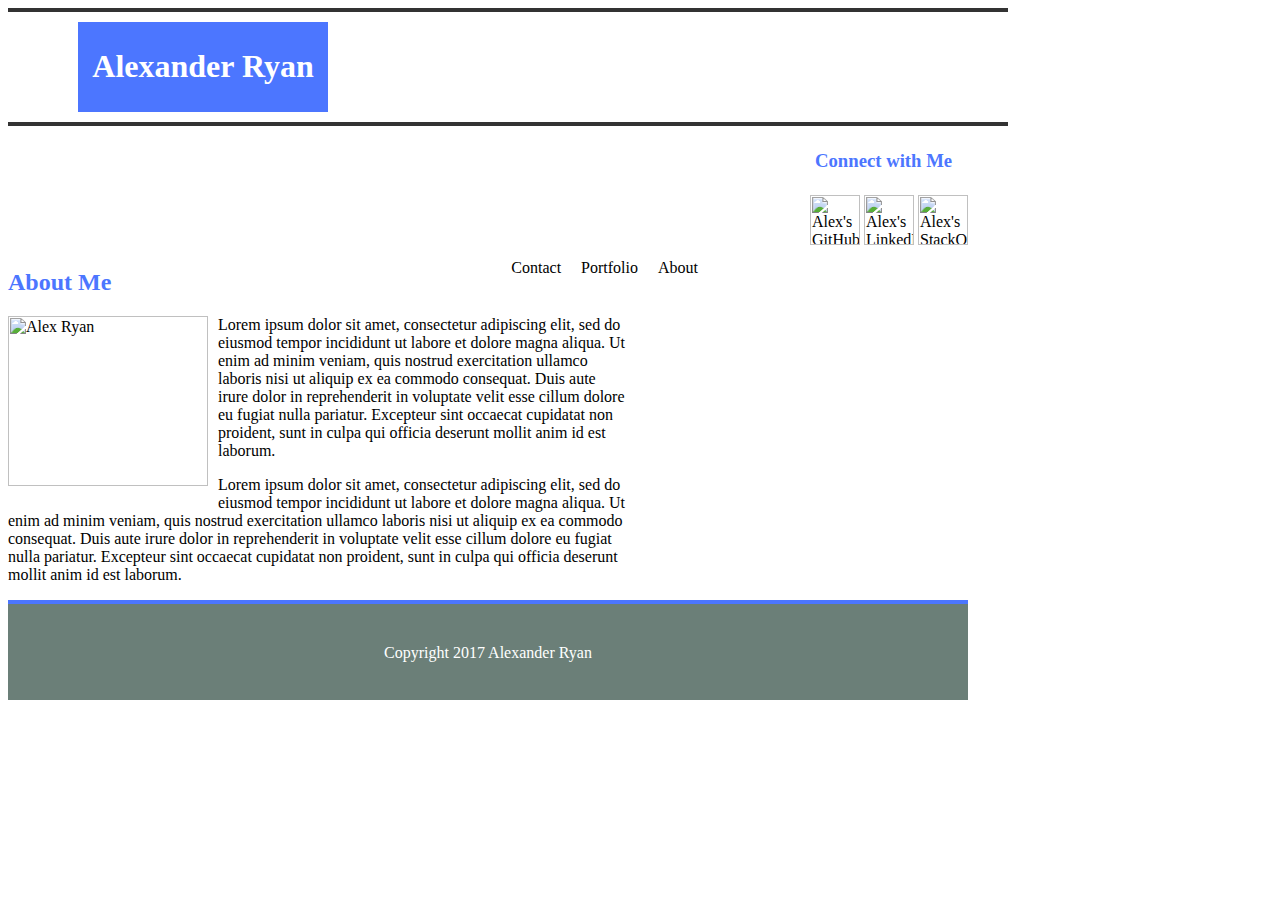
==== index.html @ 32ceee13 "initial push" ====
<html lang="en-us">
	<head http-equiv= "Content-Type" content="text/html; charset-UTF-8">
	<link rel="stylesheet" type="text/css" href="assets/css/style.css">
		<title> Alexander Ryan Portfolio </title>
	</head>

<body>
	<div class=".header">
	<div class="header">
		<div id="namebox">
    <div class="your_name">
			<h1> Alexander Ryan </h1>
		</div>
    </div>
    </div>
	</div>
    <div class="clearfix">
		<div class="connect">
			<h3> Connect with Me </h3>
			<div class="iconLinks">
				<img src="assets/images/GitHub.png" alt="Alex's GitHub" style="height: 50px; width: 50px;">
				<img src="assets/images/LinkedIn.png" alt="Alex's LinkedIn" style="height: 50px; width: 50px;">
				<img src="assets/images/StackOverflow.png" alt="Alex's StackOverflow" style="height: 50px; width: 50px;">
			</div>
		</div>
	</div>

		

	<div class="clearfix">	
    <div class="aboutme">

    <div class="nav">
			<ul>
				<li> About </li>
				<li> Portfolio </li>
				<li> Contact </li>
			</ul>	
		</div>
	</div>

    <h2> About Me </h2>
			<img src="assets/images/ProfilePic.jpg" alt="Alex Ryan" class="profilepicture" style="width: 200px; height: 170px;">
		
			<p> Lorem ipsum dolor sit amet, consectetur adipiscing elit, sed do eiusmod tempor incididunt ut labore et dolore magna aliqua. Ut enim ad minim veniam, quis nostrud exercitation ullamco laboris nisi ut aliquip ex ea commodo consequat. Duis aute irure dolor in reprehenderit in voluptate velit esse cillum dolore eu fugiat nulla pariatur. Excepteur sint occaecat cupidatat non proident, sunt in culpa qui officia deserunt mollit anim id est laborum.
			</p>
      			<p> Lorem ipsum dolor sit amet, consectetur adipiscing elit, sed do eiusmod tempor incididunt ut labore et dolore magna aliqua. Ut enim ad minim veniam, quis nostrud exercitation ullamco laboris nisi ut aliquip ex ea commodo consequat. Duis aute irure dolor in reprehenderit in voluptate velit esse cillum dolore eu fugiat nulla pariatur. Excepteur sint occaecat cupidatat non proident, sunt in culpa qui officia deserunt mollit anim id est laborum.
            </p>
		</div>
	
	<div class="footer">
		<footer> Copyright 2017 Alexander Ryan </footer>
	</div>

</body>
</html>
---- assets/css/style.css ----
html { 
  background-image: url(./assets/images/gradient) no-repeat center center fixed; 
  -webkit-background-size: cover;
  -moz-background-size: cover;
  -o-background-size: cover;
  background-size: cover;
}


body { 
font-family: Times;
width: 960px;
}

.header {
  width: 100%;
  background-color: white;
  padding: 10px 20px;
  border-top: 4px solid #333;
  border-bottom: 4px solid #333;
}

ul {
   list-style: none;
   margin: 0;
   padding: 0;
}

#namebox {
  width: 250px;
  margin-left: 50px;
}

.your_name {
  background-color: #4C76FF;
  text-align: center;
  padding: 5px;
  color: white;
}
.nav {
  position: absolute; 
  right: 0;
  left: 0;
  
}

li {
  float: right;
  margin: 5px;
  padding: 5px;
}
.background {
   position: absolute;
   z-index: -1;
}

h2 {
  color: #4C76FF;
  padding-top: 20px;
}

h3 {
  color: #4C76FF;
  padding: 5px;
}

.aboutme {
  width: 650px;
  margin-left:50px;
  padding-top-top: 20px;
  position: relative;
  float: left;
}

.profilepicture {
  float: left;
  margin-right: 10px;
  margin-bottom: 10px;
}

p {
  width: 620px;
}

.connect {
  position: relative;
  float: right;

  
}

.clearfix{
  clear: both;
  content: "";
  display: block;
}

.footer {
  width: 100%;
  clear: both;
  height: 100px;
  background-color: #6B7F78;
}

footer {
  width: 100%;
  text-align: center;
  padding-top: 40px;
  color: white;
  border-top: 4px solid #4C76FF;
  
}

input[type=text], select, textarea {
    width: 100%; 
    padding: 12px; 
    border: 1px solid #ccc; 
    border-radius: 4px; 
    box-sizing: border-box; 
    margin-top: 6px; 
    margin-bottom: 16px; 
    resize: vertical 
}

input[type=submit] {
    color: white;    background-color: #4C76FF;

    padding: 12px 20px;
    border: none;
    border-radius: 4px;
    cursor: pointer;
}

input[type=submit]:hover {
    background-color: #6B7F78;
}

.container {
    border-radius: 5px;
    background-color: #f2f2f2;
    padding: 20px;
}
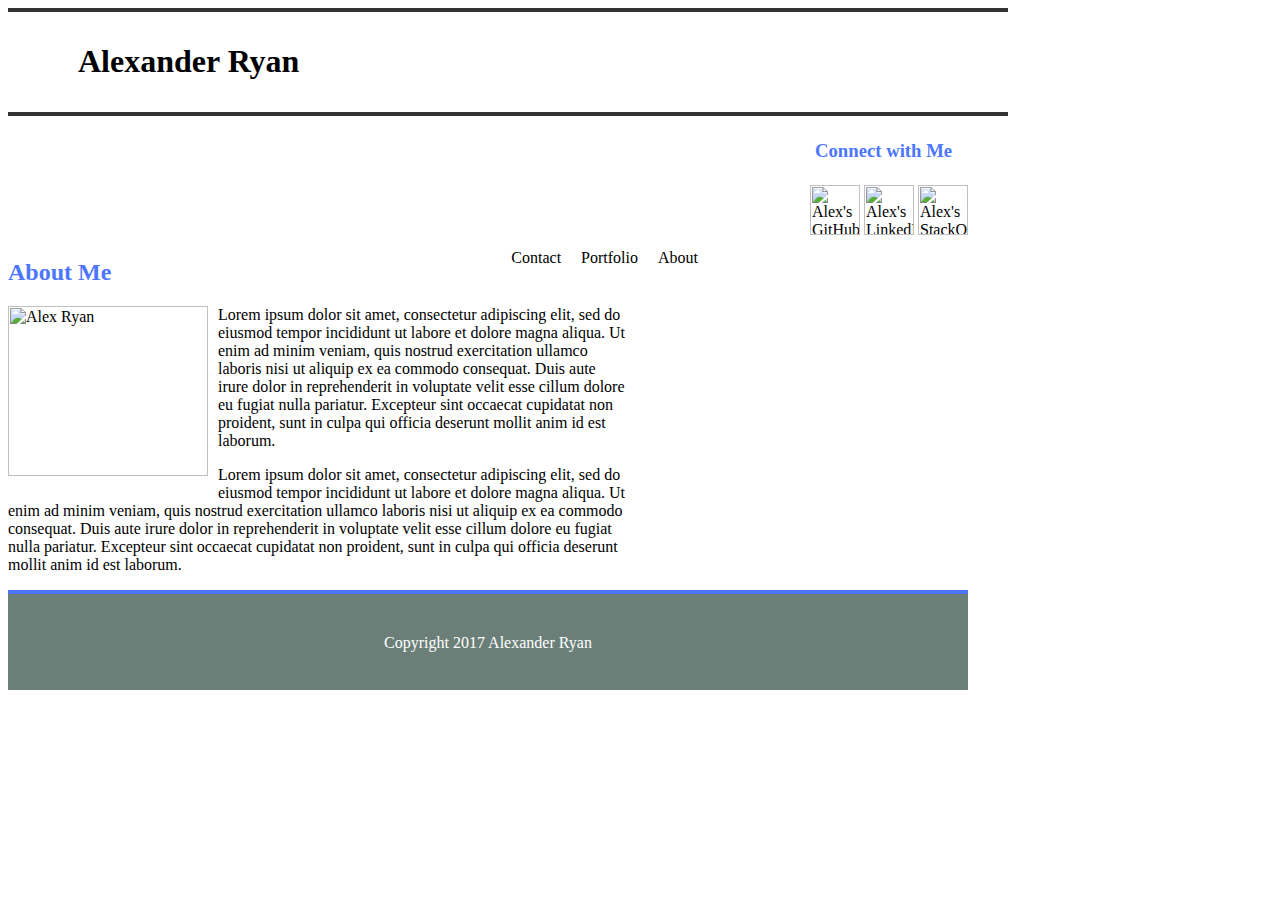
==== commit 9fcb4288: "final push" ====
--- a/index.html
+++ b/index.html
@@ -1,56 +1,56 @@
-<html lang="en-us">
-	<head http-equiv= "Content-Type" content="text/html; charset-UTF-8">
-	<link rel="stylesheet" type="text/css" href="assets/css/style.css">
-		<title> Alexander Ryan Portfolio </title>
-	</head>
-
-<body>
-	<div class=".header">
-	<div class="header">
-		<div id="namebox">
-    <div class="your_name">
-			<h1> Alexander Ryan </h1>
-		</div>
-    </div>
-    </div>
-	</div>
-    <div class="clearfix">
-		<div class="connect">
-			<h3> Connect with Me </h3>
-			<div class="iconLinks">
-				<img src="assets/images/GitHub.png" alt="Alex's GitHub" style="height: 50px; width: 50px;">
-				<img src="assets/images/LinkedIn.png" alt="Alex's LinkedIn" style="height: 50px; width: 50px;">
-				<img src="assets/images/StackOverflow.png" alt="Alex's StackOverflow" style="height: 50px; width: 50px;">
-			</div>
-		</div>
-	</div>
-
-		
-
-	<div class="clearfix">	
-    <div class="aboutme">
-
-    <div class="nav">
-			<ul>
-				<li> About </li>
-				<li> Portfolio </li>
-				<li> Contact </li>
-			</ul>	
-		</div>
-	</div>
-
-    <h2> About Me </h2>
-			<img src="assets/images/ProfilePic.jpg" alt="Alex Ryan" class="profilepicture" style="width: 200px; height: 170px;">
-		
-			<p> Lorem ipsum dolor sit amet, consectetur adipiscing elit, sed do eiusmod tempor incididunt ut labore et dolore magna aliqua. Ut enim ad minim veniam, quis nostrud exercitation ullamco laboris nisi ut aliquip ex ea commodo consequat. Duis aute irure dolor in reprehenderit in voluptate velit esse cillum dolore eu fugiat nulla pariatur. Excepteur sint occaecat cupidatat non proident, sunt in culpa qui officia deserunt mollit anim id est laborum.
-			</p>
-      			<p> Lorem ipsum dolor sit amet, consectetur adipiscing elit, sed do eiusmod tempor incididunt ut labore et dolore magna aliqua. Ut enim ad minim veniam, quis nostrud exercitation ullamco laboris nisi ut aliquip ex ea commodo consequat. Duis aute irure dolor in reprehenderit in voluptate velit esse cillum dolore eu fugiat nulla pariatur. Excepteur sint occaecat cupidatat non proident, sunt in culpa qui officia deserunt mollit anim id est laborum.
-            </p>
-		</div>
-	
-	<div class="footer">
-		<footer> Copyright 2017 Alexander Ryan </footer>
-	</div>
-
-</body>
+<html lang="en-us">
+	<head http-equiv= "Content-Type" content="text/html; charset-UTF-8">
+	<link rel="stylesheet" type="text/css" href="assets/css/style.css">
+		<title> Alexander Ryan Portfolio </title>
+	</head>
+
+<body>
+	<div class=".header">
+	<div class="header">
+		<div id="namebox">
+    <div class="my_name">
+			<h1> Alexander Ryan </h1>
+		</div>
+    </div>
+    </div>
+	</div>
+    <div class="clearfix">
+		<div class="connect">
+			<h3> Connect with Me </h3>
+			<div class="iconLinks">
+				<img src="assets/images/GitHub.png" alt="Alex's GitHub" style="height: 50px; width: 50px;">
+				<img src="assets/images/LinkedIn.png" alt="Alex's LinkedIn" style="height: 50px; width: 50px;">
+				<img src="assets/images/StackOverflow.png" alt="Alex's StackOverflow" style="height: 50px; width: 50px;">
+			</div>
+		</div>
+	</div>
+
+		
+
+	<div class="clearfix">	
+    <div class="aboutme">
+
+    <div class="nav">
+			<ul>
+				<li> About </li>
+				<li> Portfolio </li>
+				<li> Contact </li>
+			</ul>	
+		</div>
+	</div>
+
+    <h2> About Me </h2>
+			<img src="assets/images/ProfilePic.jpg" alt="Alex Ryan" class="profilepicture" style="width: 200px; height: 170px;">
+		
+			<p> Lorem ipsum dolor sit amet, consectetur adipiscing elit, sed do eiusmod tempor incididunt ut labore et dolore magna aliqua. Ut enim ad minim veniam, quis nostrud exercitation ullamco laboris nisi ut aliquip ex ea commodo consequat. Duis aute irure dolor in reprehenderit in voluptate velit esse cillum dolore eu fugiat nulla pariatur. Excepteur sint occaecat cupidatat non proident, sunt in culpa qui officia deserunt mollit anim id est laborum.
+			</p>
+      			<p> Lorem ipsum dolor sit amet, consectetur adipiscing elit, sed do eiusmod tempor incididunt ut labore et dolore magna aliqua. Ut enim ad minim veniam, quis nostrud exercitation ullamco laboris nisi ut aliquip ex ea commodo consequat. Duis aute irure dolor in reprehenderit in voluptate velit esse cillum dolore eu fugiat nulla pariatur. Excepteur sint occaecat cupidatat non proident, sunt in culpa qui officia deserunt mollit anim id est laborum.
+            </p>
+		</div>
+	
+	<div class="footer">
+		<footer> Copyright 2017 Alexander Ryan </footer>
+	</div>
+
+</body>
 </html>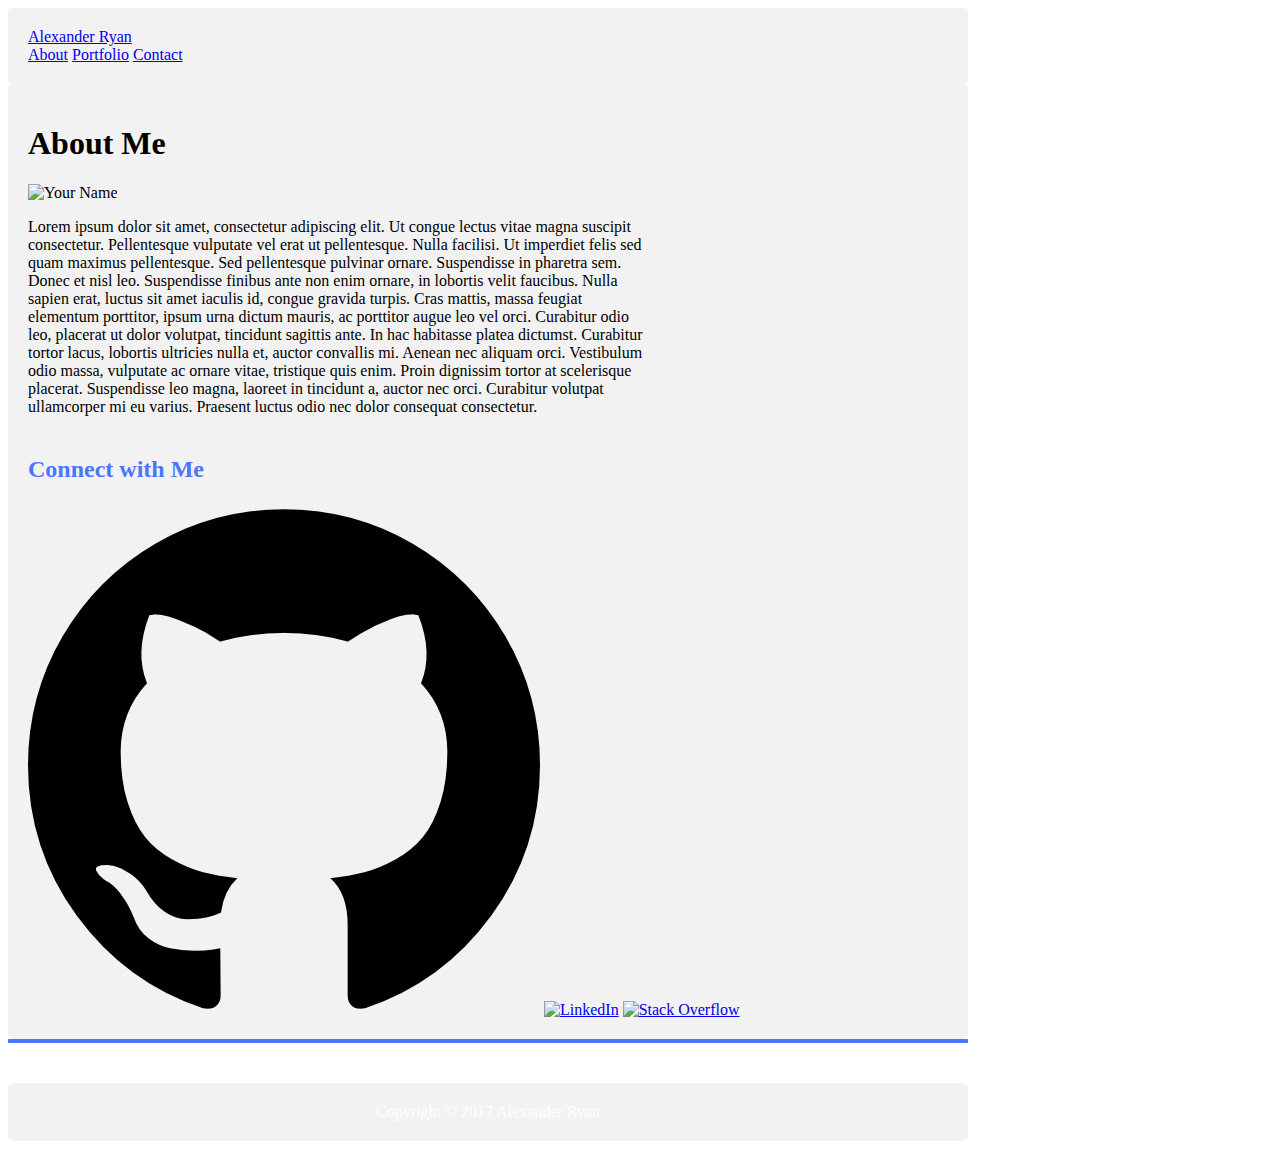
==== commit ffbad6f7: "Homework 2 commit" ====
--- a/index.html
+++ b/index.html
@@ -1,56 +1,49 @@
-<html lang="en-us">
-	<head http-equiv= "Content-Type" content="text/html; charset-UTF-8">
-	<link rel="stylesheet" type="text/css" href="assets/css/style.css">
-		<title> Alexander Ryan Portfolio </title>
-	</head>
-
-<body>
-	<div class=".header">
-	<div class="header">
-		<div id="namebox">
-    <div class="my_name">
-			<h1> Alexander Ryan </h1>
-		</div>
-    </div>
-    </div>
-	</div>
-    <div class="clearfix">
-		<div class="connect">
-			<h3> Connect with Me </h3>
-			<div class="iconLinks">
-				<img src="assets/images/GitHub.png" alt="Alex's GitHub" style="height: 50px; width: 50px;">
-				<img src="assets/images/LinkedIn.png" alt="Alex's LinkedIn" style="height: 50px; width: 50px;">
-				<img src="assets/images/StackOverflow.png" alt="Alex's StackOverflow" style="height: 50px; width: 50px;">
-			</div>
-		</div>
-	</div>
-
-		
-
-	<div class="clearfix">	
-    <div class="aboutme">
-
-    <div class="nav">
-			<ul>
-				<li> About </li>
-				<li> Portfolio </li>
-				<li> Contact </li>
-			</ul>	
-		</div>
-	</div>
-
-    <h2> About Me </h2>
-			<img src="assets/images/ProfilePic.jpg" alt="Alex Ryan" class="profilepicture" style="width: 200px; height: 170px;">
-		
-			<p> Lorem ipsum dolor sit amet, consectetur adipiscing elit, sed do eiusmod tempor incididunt ut labore et dolore magna aliqua. Ut enim ad minim veniam, quis nostrud exercitation ullamco laboris nisi ut aliquip ex ea commodo consequat. Duis aute irure dolor in reprehenderit in voluptate velit esse cillum dolore eu fugiat nulla pariatur. Excepteur sint occaecat cupidatat non proident, sunt in culpa qui officia deserunt mollit anim id est laborum.
-			</p>
-      			<p> Lorem ipsum dolor sit amet, consectetur adipiscing elit, sed do eiusmod tempor incididunt ut labore et dolore magna aliqua. Ut enim ad minim veniam, quis nostrud exercitation ullamco laboris nisi ut aliquip ex ea commodo consequat. Duis aute irure dolor in reprehenderit in voluptate velit esse cillum dolore eu fugiat nulla pariatur. Excepteur sint occaecat cupidatat non proident, sunt in culpa qui officia deserunt mollit anim id est laborum.
-            </p>
-		</div>
-	
-	<div class="footer">
-		<footer> Copyright 2017 Alexander Ryan </footer>
-	</div>
-
-</body>
-</html>+<!doctype html>
+<html lang="en-us">
+<head>
+  <meta charset="UTF-8">
+	<meta name="viewport" content="width=device-width,initial-scale=1.0">
+  <title>About | Alexander Ryan</title>
+  <link rel="stylesheet" type="text/css" href="assets/css/reset.css">
+  <link rel="stylesheet" type="text/css" href="assets/css/style.css">
+</head>
+<body>
+  <header id="masthead">
+    <div class="container">
+      <a href="index.html" id="logo">Alexander Ryan</a>
+      <nav>
+        <a href="index.html">About</a>
+        <a href="portfolio.html">Portfolio</a>
+        <a href="contact.html">Contact</a>
+      </nav>
+    </div>
+  </header>
+  <div id="main-container" class="container">
+    <section class="main-section">
+      <h1>About Me</h1>
+      <img src="assets/images/cat.jpg" class="auth-image" alt="Your Name">
+      <p>Lorem ipsum dolor sit amet, consectetur adipiscing elit. Ut congue lectus vitae magna suscipit consectetur.
+				Pellentesque vulputate vel erat ut pellentesque. Nulla facilisi. Ut imperdiet felis sed quam maximus pellentesque. Sed pellentesque pulvinar ornare. Suspendisse in
+				pharetra sem. Donec et nisl leo. Suspendisse finibus ante non enim ornare, in lobortis velit faucibus. Nulla sapien erat, luctus sit amet iaculis id, congue gravida turpis.
+
+				Cras mattis, massa feugiat elementum porttitor, ipsum urna dictum mauris, ac porttitor augue leo vel orci. Curabitur odio leo, placerat ut dolor volutpat, tincidunt sagittis
+ 				ante. In hac habitasse platea dictumst. Curabitur tortor lacus, lobortis ultricies nulla et, auctor convallis mi. Aenean nec aliquam orci. Vestibulum odio massa, vulputate ac
+ 				ornare vitae, tristique quis enim. Proin dignissim tortor at scelerisque placerat. Suspendisse leo magna, laoreet in tincidunt a, auctor nec orci. Curabitur volutpat ullamcorper mi
+ 				eu varius. Praesent luctus odio nec dolor consequat consectetur.</p>
+    </section>
+    <section class="sidebar">
+      <div id="connect">
+        <h2>Connect with Me</h2>
+        <a href="#"><img src="assets/images/github.png" class="social" alt="GitHub" /></a>
+        <a href="#"><img src="assets/images/linkedin-128.png" class="social" alt="LinkedIn" /></a>
+        <a href="#"><img src="assets/images/stackoverflow-128.png" class="social" alt="Stack Overflow" /></a>
+      </div>
+    </section>
+  </div>
+  <footer>
+    <div class="container">
+      Copyright &copy; 2017 Alexander Ryan
+    </div>
+  </footer>
+</body>
+</html>
